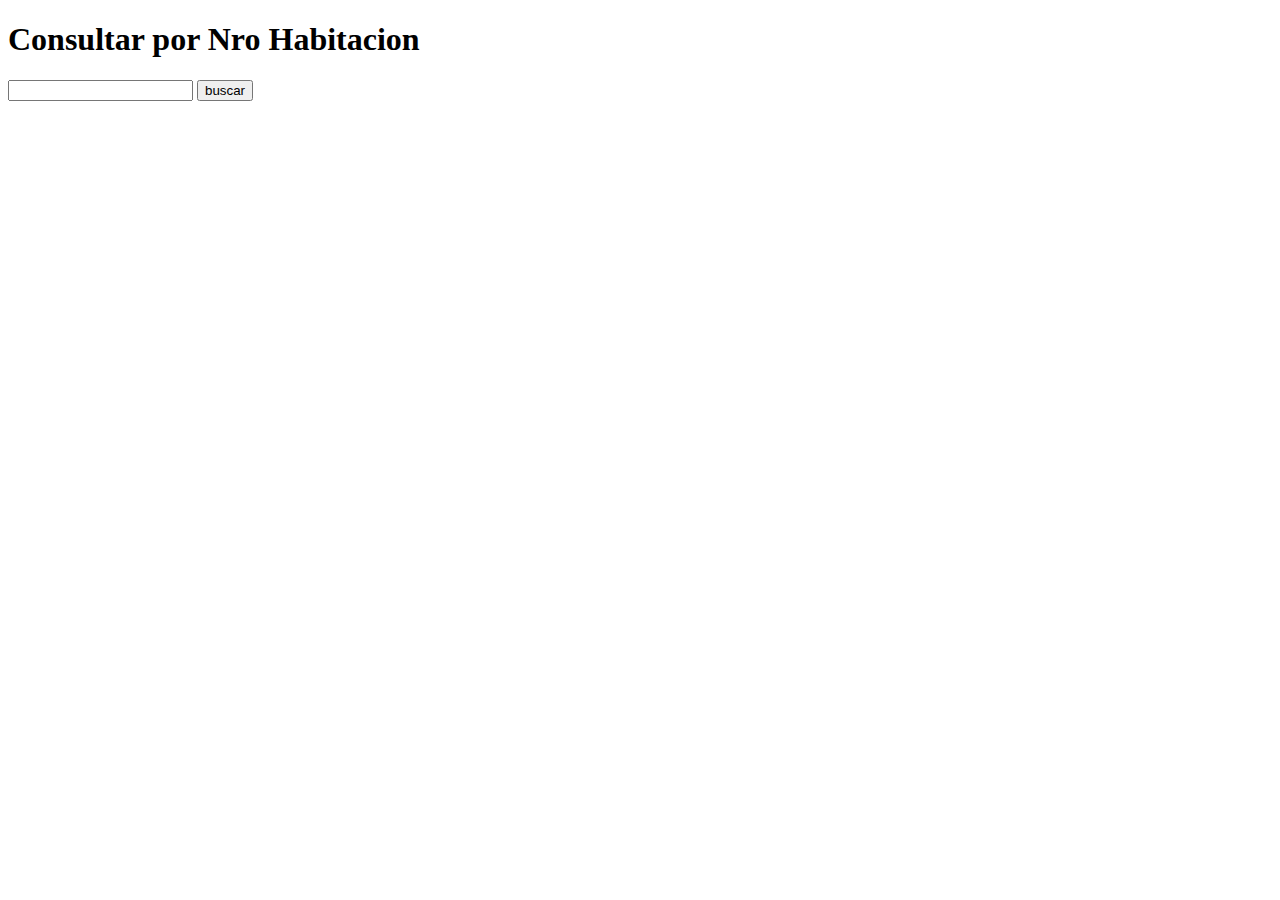
==== consulta.html @ e764c4aa "PHP para consulta por habitacion" ====
<!DOCTYPE html>
<html>
  <head>
    <meta charset="utf-8">
    <title>consulta por habitacion</title>
  </head>
  <body>
    <h1>Consultar por Nro Habitacion</h1>
    <form action="habitacion.php" method="post">
      <input type="number" name="NroHabitacion" value="" />
      <button type="submit" name="button">buscar</button>
      <a href="" onclick="document.forms[0].submit();return false;"></a>
    </form>
  </body>
</html>
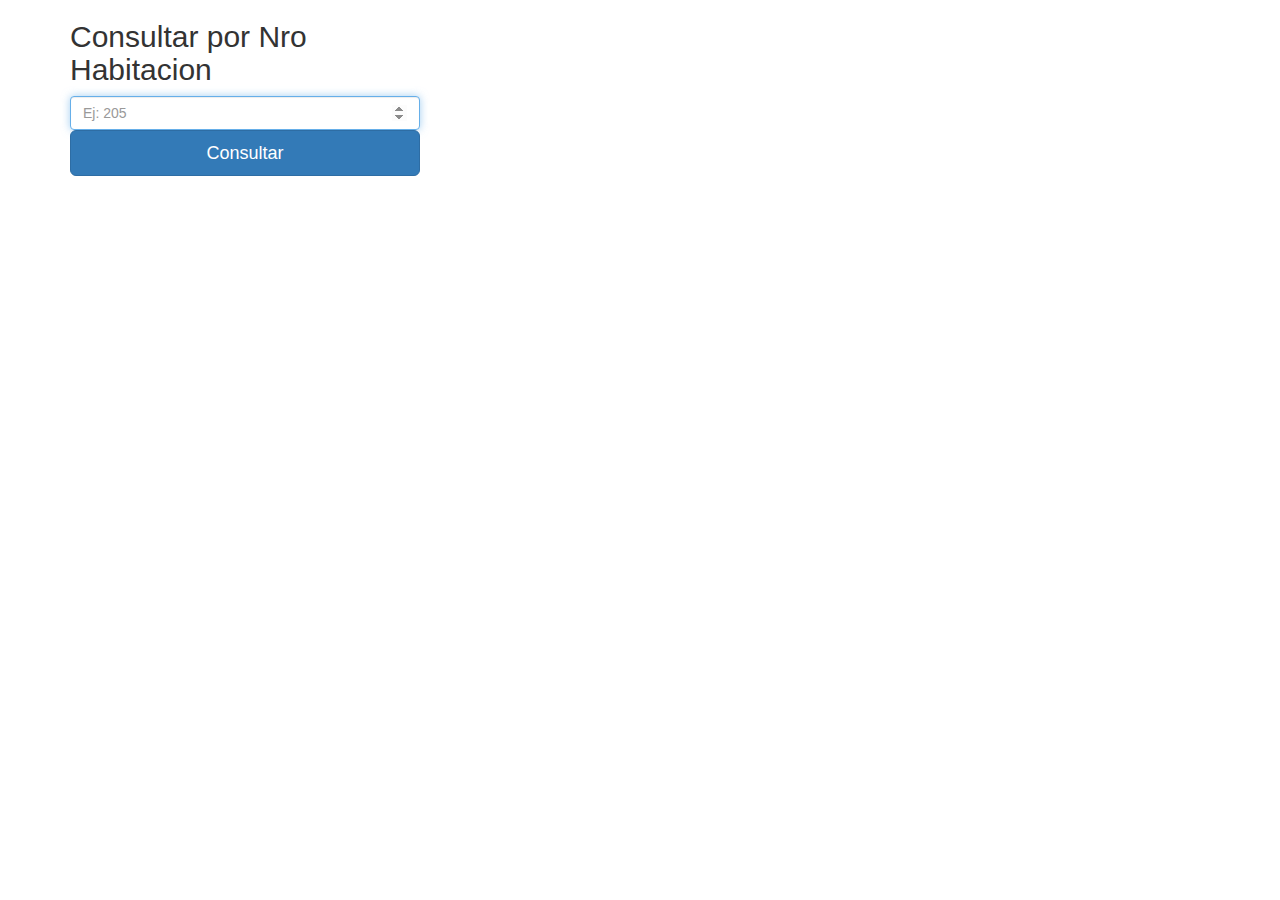
==== commit fc4cc86d: "consulta.html actualizado bootstrap" ====
--- a/consulta.html
+++ b/consulta.html
@@ -3,13 +3,20 @@
   <head>
     <meta charset="utf-8">
     <title>consulta por habitacion</title>
+    <link rel="stylesheet" href="css/bootstrap.css">
   </head>
   <body>
-    <h1>Consultar por Nro Habitacion</h1>
-    <form action="habitacion.php" method="post">
-      <input type="number" name="NroHabitacion" value="" />
-      <button type="submit" name="button">buscar</button>
-      <a href="" onclick="document.forms[0].submit();return false;"></a>
-    </form>
+    <div class="container">
+      <div class="row col-xs-12 col-md-4">
+        <form class="form-signin" action="habitacion.php" method="post">
+        <h2>Consultar por Nro Habitacion</h2>
+        <label for="inputEmail" class="sr-only">Nro de Habitacion</label>
+        <input type="number" id="inputEmail" class="form-control" placeholder="Ej: 205" required="" autofocus="" name="NroHabitacion" value="" >
+        <button class="btn btn-lg btn-primary btn-block" type="submit">Consultar</button>
+      </form>
+    </div>
+  </div>
+    <script src="js/bootstrap.min.js"></script>
+    <script src="js/jquery.js"></script>
   </body>
 </html>
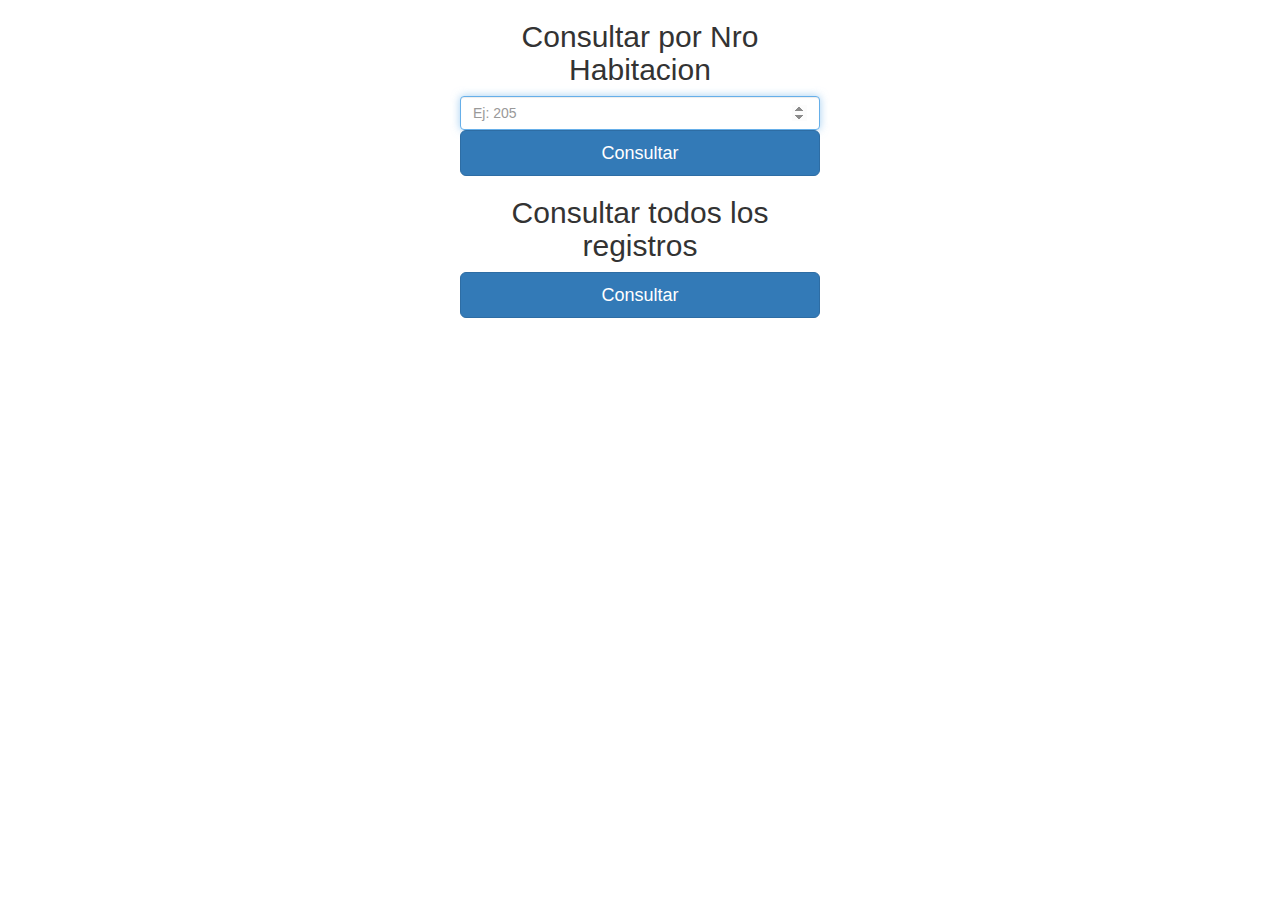
==== commit 4c169fc6: "actualizacion de consultas" ====
--- a/consulta.html
+++ b/consulta.html
@@ -6,16 +6,26 @@
     <link rel="stylesheet" href="css/bootstrap.css">
   </head>
   <body>
-    <div class="container">
-      <div class="row col-xs-12 col-md-4">
-        <form class="form-signin" action="habitacion.php" method="post">
-        <h2>Consultar por Nro Habitacion</h2>
-        <label for="inputEmail" class="sr-only">Nro de Habitacion</label>
-        <input type="number" id="inputEmail" class="form-control" placeholder="Ej: 205" required="" autofocus="" name="NroHabitacion" value="" >
-        <button class="btn btn-lg btn-primary btn-block" type="submit">Consultar</button>
-      </form>
+    <div class="container text-center">
+      <div class="row">
+        <div class="col-xs-12 col-md-4" style="margin: 0 auto;float: none;">
+          <form class="form-signin" action="habitacion.php" method="post">
+            <h2>Consultar por Nro Habitacion</h2>
+            <label for="inputEmail" class="sr-only">Nro de Habitacion</label>
+            <input type="number" id="inputEmail" class="form-control" placeholder="Ej: 205" required="" autofocus="" name="NroHabitacion" value="" >
+            <button class="btn btn-lg btn-primary btn-block" type="submit">Consultar</button>
+          </form>
+        </div>
+      </div>
+      <div class="row">
+        <div class="col-xs-12 col-md-4" style="margin: 0 auto;float: none;">
+          <form class="form-signin" action="texto.php" method="post">
+            <h2>Consultar todos los registros</h2>
+            <button class="btn btn-lg btn-primary btn-block" type="submit">Consultar</button>
+          </form>
+        </div>
+      </div>
     </div>
-  </div>
     <script src="js/bootstrap.min.js"></script>
     <script src="js/jquery.js"></script>
   </body>
